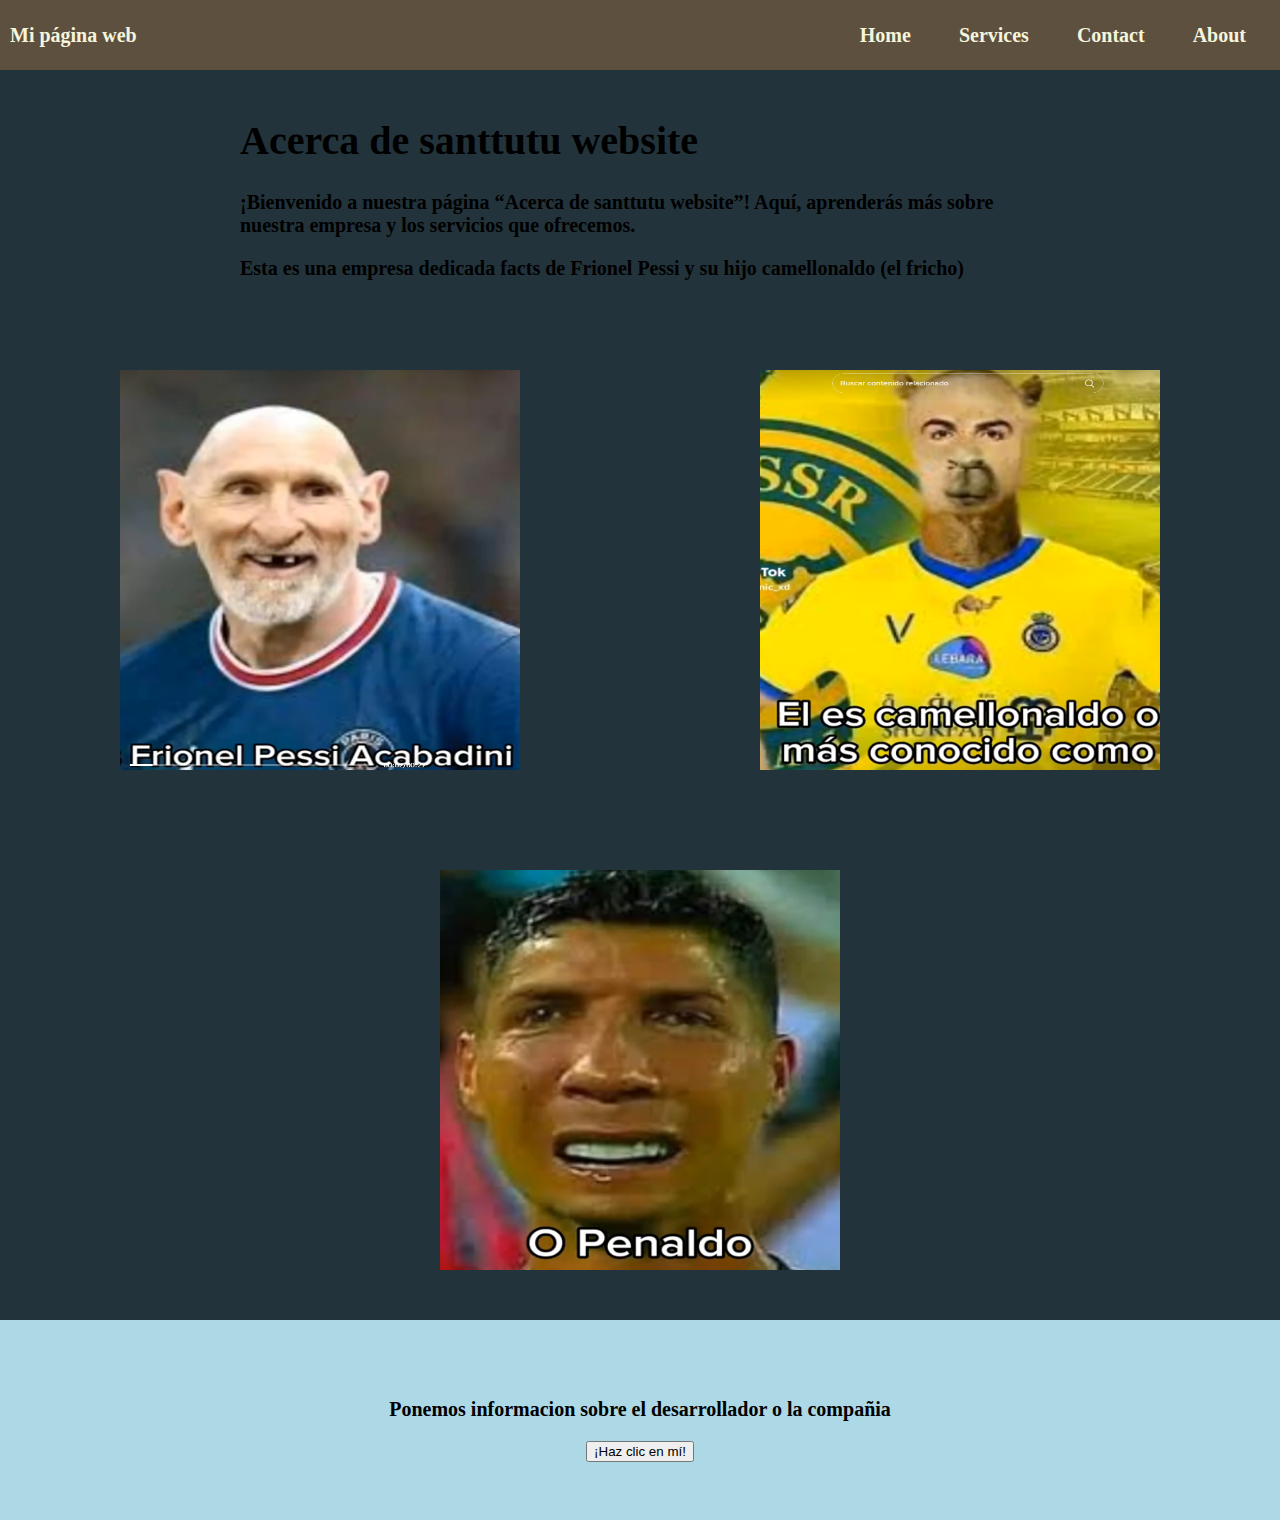
==== about.html @ 76e5af0d "Initial commit" ====
<!DOCTYPE html>
<html lang="es">
    <head>
        <meta charset="utf8"/> 
        <title>santtutu website</title>
        <link rel="stylesheet" href="estilos.css">
    </head>
    <body>
        <header class="container-nav">
            <nav class="navbar" role="navigation">
              <a href="index.html" class="brand">Mi página web</a>
              <ul class="nav-links">
                <li><a href="index.html">Home</a></li>
                <li><a href="services.html">Services</a></li>
                <li><a href="contact.html">Contact</a></li>
                <li><a href="about.html">About</a></li>
                
              </ul>
            </nav>
            <button class="button-menu-toggle">Menu</button>
        </header>
    
        <main>
            <div class="container">
                <h1>Acerca de santtutu website</h1>
                <p>¡Bienvenido a nuestra página “Acerca de santtutu website”! Aquí, aprenderás más sobre nuestra 
                    empresa y los servicios que ofrecemos.</p>
                <p> Esta es una empresa dedicada facts de Frionel Pessi 
                    y su hijo camellonaldo (el fricho)</p>  
            </div>
            <div class="img-container">
                <img src="img/Captura de pantalla (32).png" alt="Descripción de la imagen 1" width="400px" height="400px"/>
                <img src="img/Captura de pantalla (37).png" alt="Descripción de la imagen 2" width="400px" height="400px"/>
                <img src="img/Captura de pantalla (38).png" alt="Descripción de la imagen 3" width="400px" height="400px"/>
            </div>
        </main>
        
          <footer>
            <p>Ponemos informacion sobre el desarrollador o la compañia</p>
            <button onClick="showAlert()" aria-label="Haz clic en mí">¡Haz clic en mí!</button>
          </footer>
        
        <script src="script.js"></script>
    </body>
</html>
---- estilos.css ----
body {
  background-color: #22333bff;
  font-weight: bold;
  font-size: 20px;
  margin: 0;
}

main {
  min-height: 73vh;
}

ul {
  padding: 0;
  margin: 0;
}
.container {
   max-width: 800px;
   margin: auto;
   padding: 20px;
 }
 .row {
   display: flex;
   flex-wrap: wrap;
   margin: 10px;
 }
 
 .column {
   flex: 1;
   padding: 10px;
 }
 @media (max-width: 600px) {
     .column {
      flex: 100%;
       }
     }
 /*----------------------------------------------*/

 .container-nav {
  display: flex;
  padding: 10px;
  height: 50px;
  background-color: #5e503fff;
}


.navbar {
  display: flex;
  justify-content: space-between;
  width: 100%;
}


.brand {
  display: flex;
  align-items: center;
}


li>a {
  padding: 8px 24px;
}


li {
  list-style-type: none;
}


a {
  color: beige;
  text-decoration:none;
}

a:hover {
  color: lightblue;
}

.nav-links {
  display: flex;
  align-items: center;
}


.button-menu-toggle {
  display: none;
}

.img-container {
  display: flex;
  flex-wrap: wrap;
  justify-content: center;
  justify-content: space-around;
  align-items: center;
}

.video-container {
  display: flex;
  flex-direction: column;
  align-items: center;
  gap: 50px;
  padding: 50px;
}

footer {
  
  bottom: 0;
  z-index: -1;
  display: flex;
  flex-direction: column;
  align-items: center;
  justify-content: center;
  background-color: lightblue;
  min-height: 200px;
  text-align: center;
  width: 100%;
  
}
img {
  padding: 50px;
}

/*----------------------------- */

@media (max-width: 768px) {
  .column {
    flex: 100%;
  }


  .nav-links {
    display: none;
  }


  .button-menu-toggle {
    display: block;
    background-color: lightblue;
    border:none;
    border-radius: 50px;
    padding: 0 24px;
    font-family: monospace;
    font-weight: bold;
    font-size: 20px;
  }
 
  .nav-links.nav-links-responsive {
    position: absolute;
    display: flex;
    background-color: rgba(20,20,20,0.95);
    width: 100%;
    height: 100%;
    top: 70px;
    left: 0;
    flex-direction: column;
    padding-top: 200px;
    align-items: center;
    gap:70px;
    font-size: 40px;

   
  }
  .video-container {
    padding: 10px;
    gap: 5px;
  }
  iframe {
    max-width: 90%;

  }
}
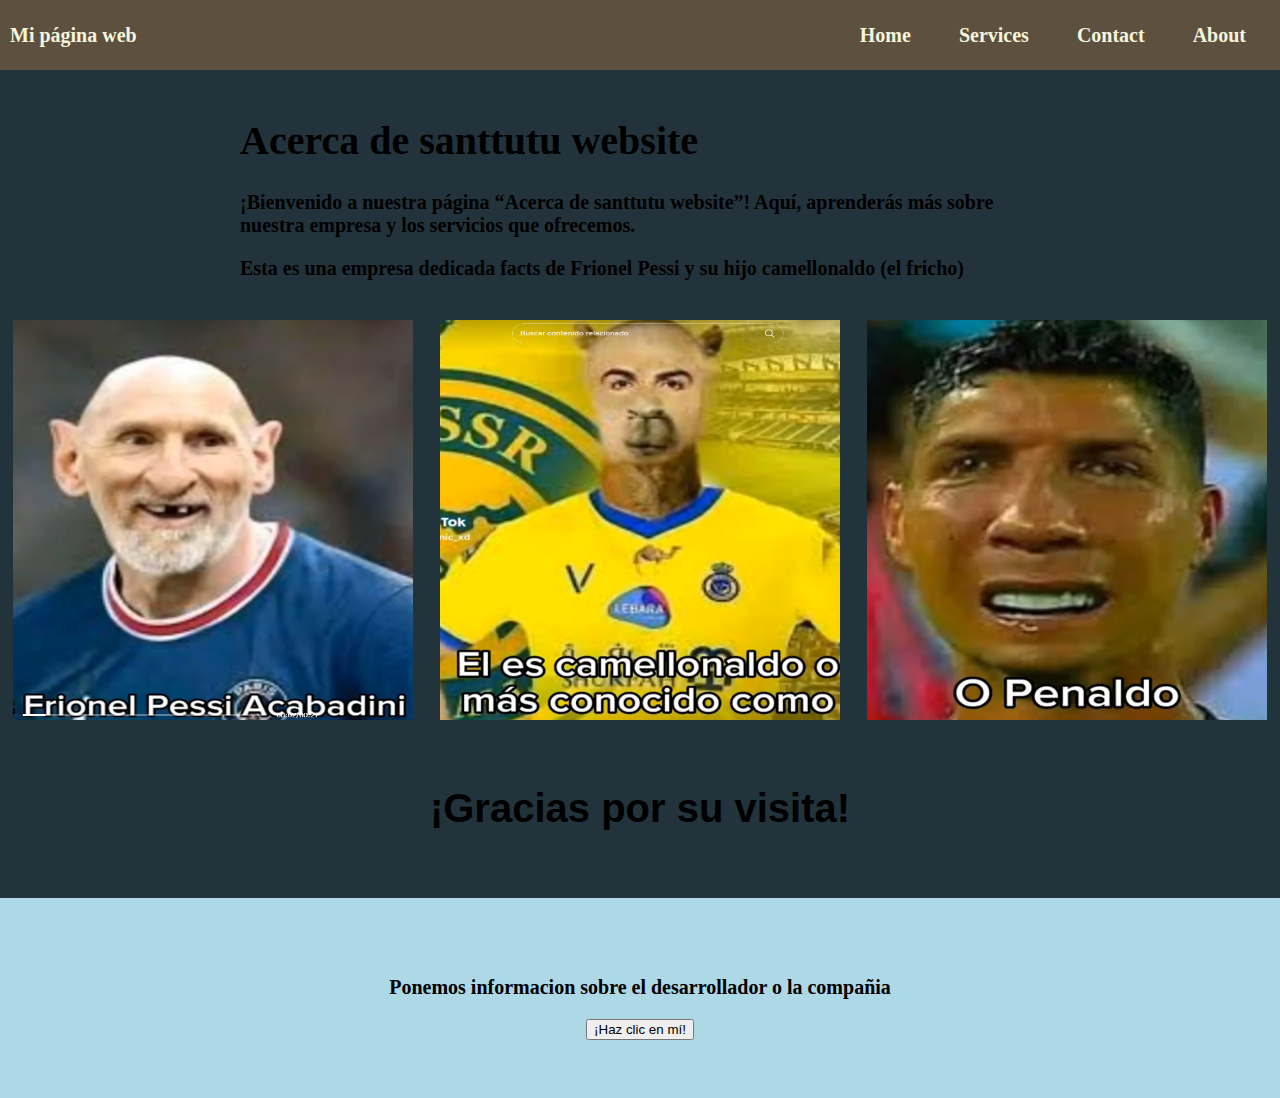
==== commit b6171974: "mi primer confirmación de actualización" ====
--- a/about.html
+++ b/about.html
@@ -33,6 +33,9 @@
                 <img src="img/Captura de pantalla (37).png" alt="Descripción de la imagen 2" width="400px" height="400px"/>
                 <img src="img/Captura de pantalla (38).png" alt="Descripción de la imagen 3" width="400px" height="400px"/>
             </div>
+            <div class="greeting">
+              <h1>¡Gracias por su visita!</h1>
+            </div>
         </main>
         
           <footer>
--- a/estilos.css
+++ b/estilos.css
@@ -116,10 +116,13 @@
   width: 100%;
   
 }
-img {
-  padding: 50px;
+
+
+.greeting {
+  text-align: center;
+  font-family: 'Franklin Gothic Medium', 'Arial Narrow', Arial, sans-serif;
+  padding: 40px;
 }
-
 /*----------------------------- */
 
 @media (max-width: 768px) {
